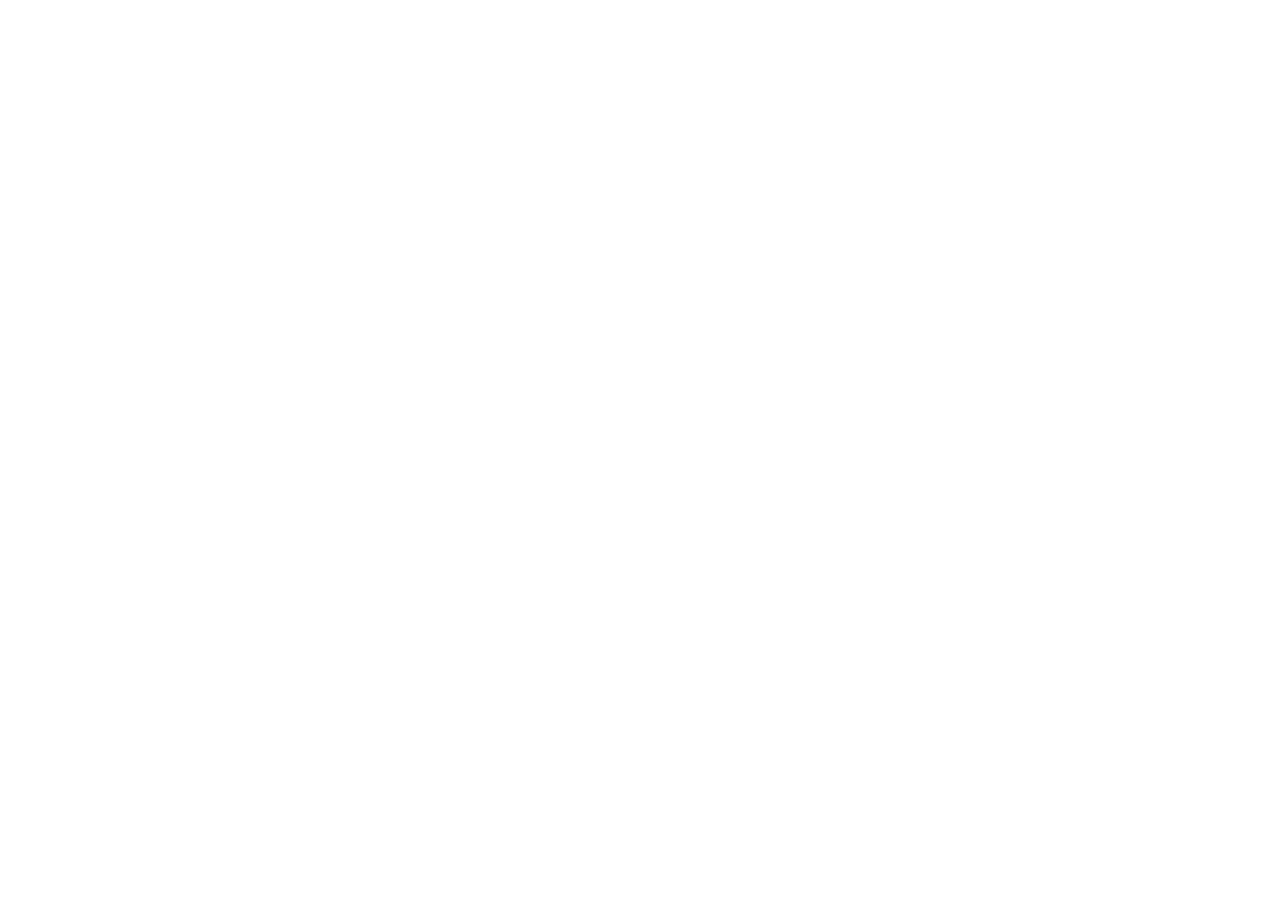
==== src/main/resources/templates/index.html @ de7c8144 "CP2DB: Copy Images and References to MongoDB using Spring Batch. Work on them using Spring MVC with " ====
<!DOCTYPE html>
<html lang="de" xmlns:th="http://www.thymeleaf.org">
<head>
    <meta charset="UTF-8">
    <title th:text="#{index.page.title}">Index Page Title</title>
    <link rel="stylesheet" href="../static/css/main.css" th:href="@{/css/main-thymeleaf.css}">
</head>
<body>

</body>
</html>
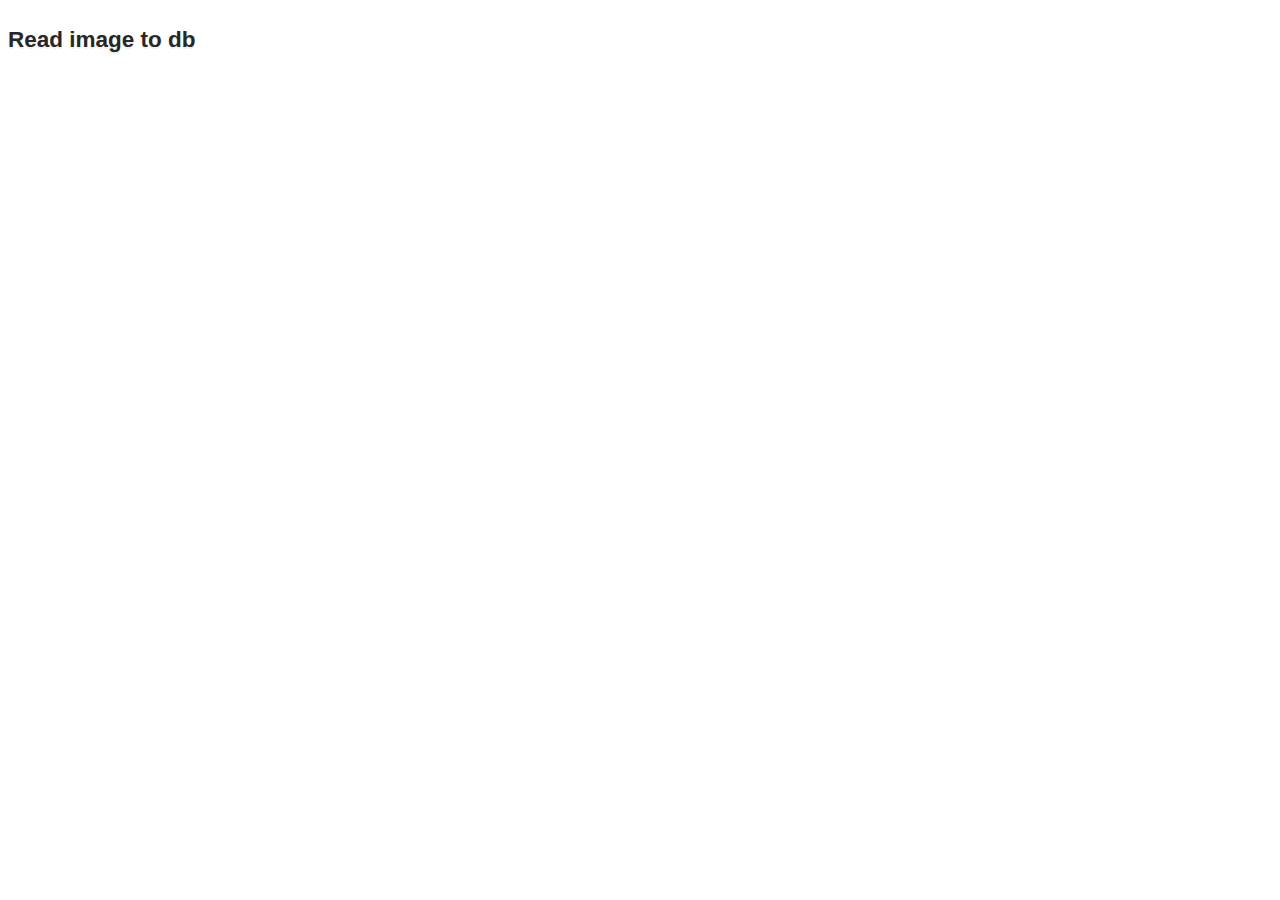
==== commit 1a29a60a: "Added service, command, validation... structuring the app" ====
--- a/src/main/resources/templates/index.html
+++ b/src/main/resources/templates/index.html
@@ -7,5 +7,13 @@
 </head>
 <body>
 
+<div class="wrapper">
+    <h2>Read image to db</h2>
+    <form>
+
+</div>
+
+<div th:replace="fragments/footer :: footer"></div>
+
 </body>
 </html>
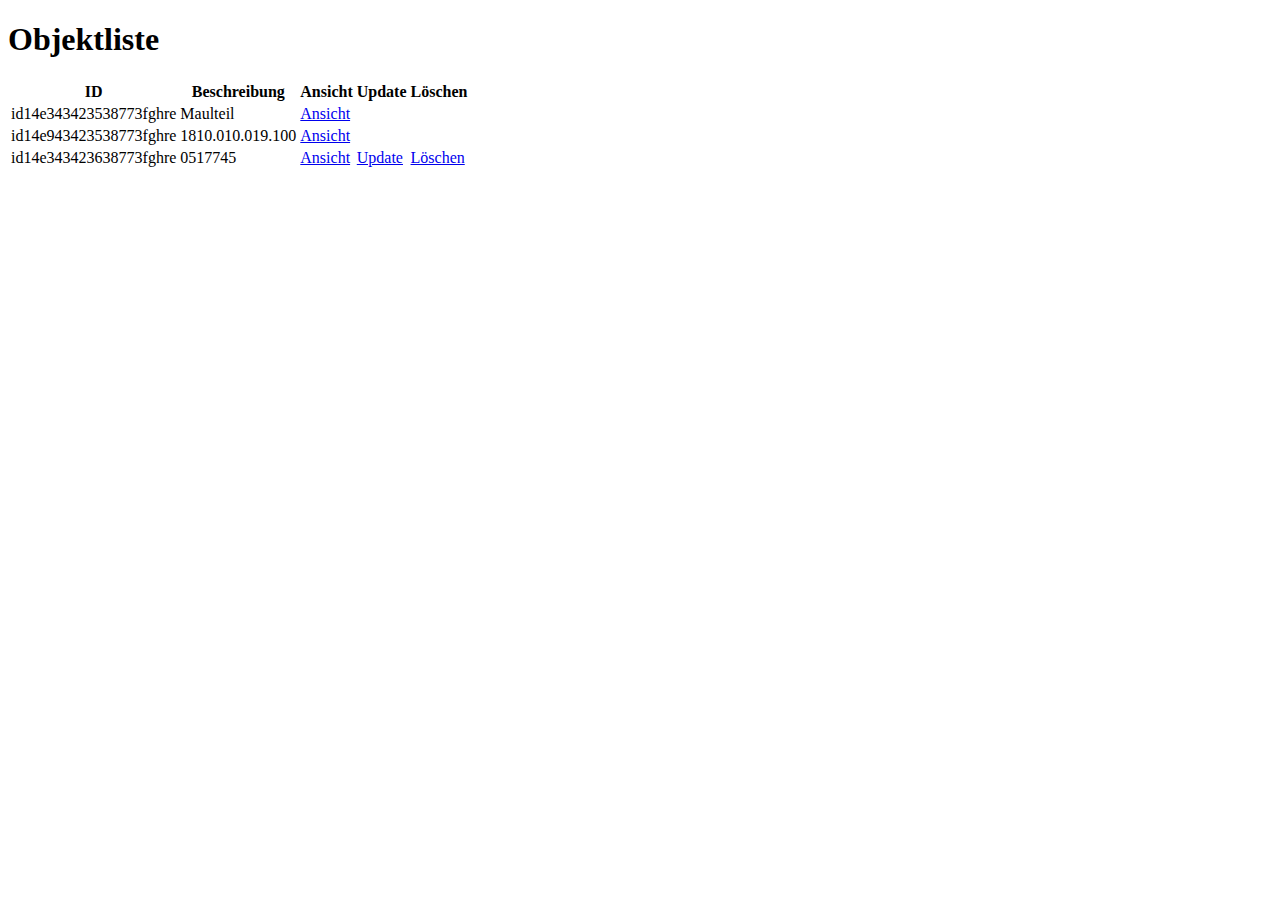
==== commit 92b63049: "ToDo: bring in Webjars for Bootstrap etc." ====
--- a/src/main/resources/templates/index.html
+++ b/src/main/resources/templates/index.html
@@ -1,19 +1,63 @@
 <!DOCTYPE html>
 <html lang="de" xmlns:th="http://www.thymeleaf.org">
 <head>
-    <meta charset="UTF-8">
-    <title th:text="#{index.page.title}">Index Page Title</title>
-    <link rel="stylesheet" href="../static/css/main.css" th:href="@{/css/main-thymeleaf.css}">
+    <meta charset="UTF-8"/>
+    <title>Referenz-Datenbank Startseite</title>
+    <!-- Latest compiled and minified CSS -->
+    <link rel="stylesheet" href="https://stackpath.bootstrapcdn.com/bootstrap/4.5.0/css/bootstrap.min.css"
+          integrity="sha384-9aIt2nRpC12Uk9gS9baDl411NQApFmC26EwAOH8WgZl5MYYxFfc+NcPb1dKGj7Sk" crossorigin="anonymous"
+          th:href="@{/webjars/bootstrap/3.3.7-1/css/bootstrap.min.css}">
+
 </head>
 <body>
+<!--/*@thymesVar id="targets" type="java.util.List"*/-->
+<!--/*@thymesVar id="target" type="com.eigenbaumarkt.cp2db.domain.Target"*/-->
+<div class="container-fluid" style="margin-top: 20px">
+    <div class="row">
+        <!-- center content the old bootstrap3.3 way -->
+        <div class="col-md-6 col-md-offset-3">
 
-<div class="wrapper">
-    <h2>Read image to db</h2>
-    <form>
+            <div class="panel panel-primary">
+                <div class="panel-heading">
+                    <h1 class="panel-title">Objektliste</h1>
+                </div>
+                <div class="panel-body">
+                    <div class="table-responsive" th:if="${not #lists.isEmpty(targets)}">
+                        <table class="table table-hover">
+                            <thead class="thead-inverse">
+                            <tr>
+                                <th>ID</th>
+                                <th>Beschreibung</th>
+                                <th>Ansicht</th>
+                                <th>Update</th>
+                                <th>Löschen</th>
+                            </tr>
+                            </thead>
 
+                            <tr th:remove="all">
+                                <td>id14e343423538773fghre</td>
+                                <td>Maulteil</td>
+                                <td><a href="#">Ansicht</a></td>
+                            </tr>
+                            <tr th:remove="all">
+                                <td>id14e943423538773fghre</td>
+                                <td>1810.010.019.100</td>
+                                <td><a href="#">Ansicht</a></td>
+                            </tr>
+                            <tr th:each="target : ${targets}">
+                                <td th:text="${target.id}">id14e343423638773fghre</td>
+                                <td th:text="${target.description}">0517745</td>
+                                <td><a href="#" th:href="@{'/target/' + ${target.id} + '/show'}">Ansicht</a></td>
+                                <td><a href="#" th:href="@{'/target/' + ${target.id} + '/update'}">Update</a></td>
+                                <td><a href="#" th:href="@{'/target/' + ${target.id} + '/delete'}">Löschen</a></td>
+                            </tr>
+                        </table>
+                    </div>
+                </div>
+            </div>
+        </div>
+    </div>
 </div>
-
 <div th:replace="fragments/footer :: footer"></div>
-
 </body>
 </html>
